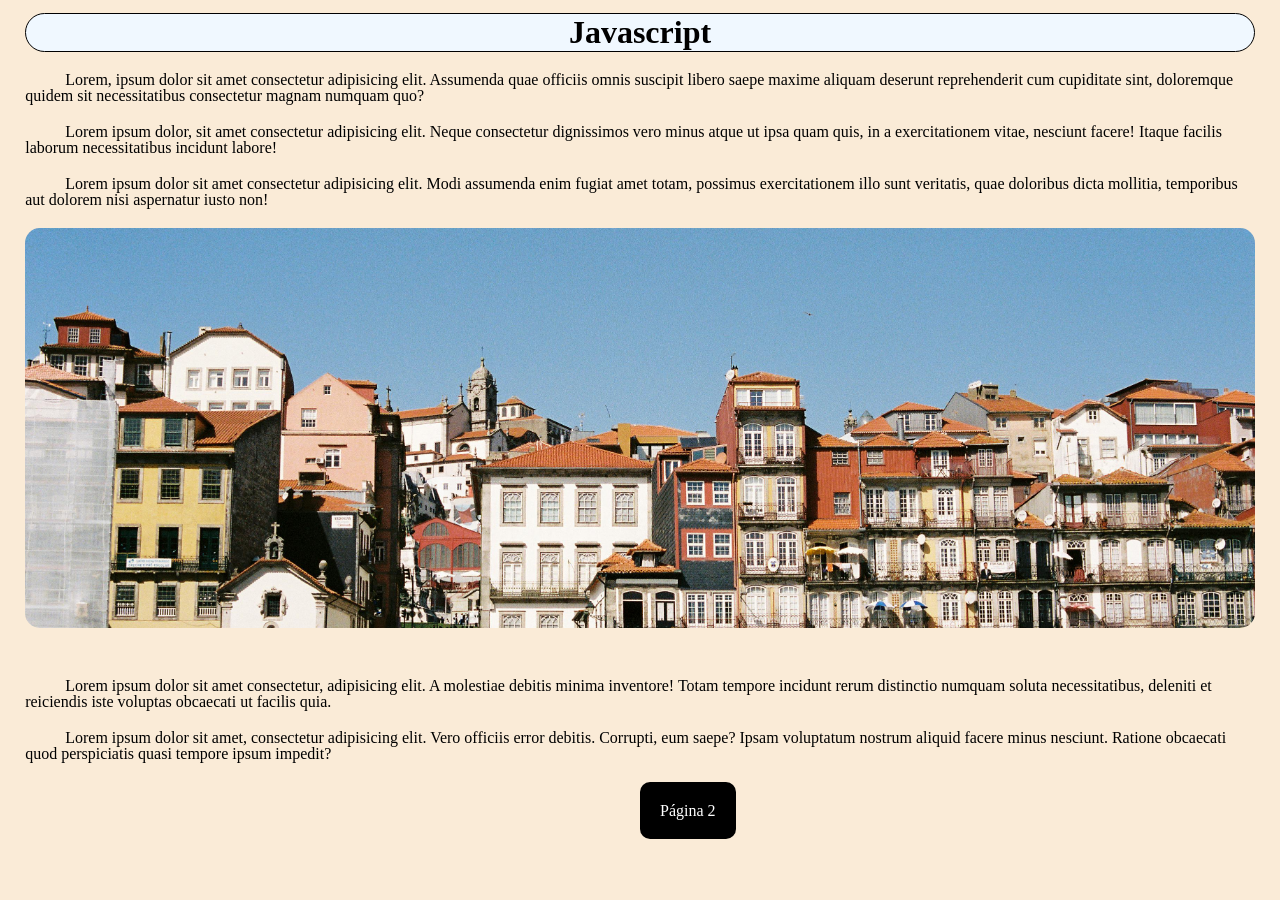
==== index.html @ f3d75a44 "primeiro commit" ====
<!DOCTYPE html>
<html lang="en">
<head>
    <meta charset="UTF-8">
    <meta name="viewport" content="width=device-width, initial-scale=1.0">
    <title>Página principal</title>
    <link rel="stylesheet" href="style/style.css">
</head>
<body>
    <header>
        <h1>Javascript</h1>
    </header>
    <main>
        <p>Lorem, ipsum dolor sit amet consectetur adipisicing elit. Assumenda quae officiis omnis suscipit libero saepe maxime aliquam deserunt reprehenderit cum cupiditate sint, doloremque quidem sit necessitatibus consectetur magnam numquam quo?</p>

        <p>Lorem ipsum dolor, sit amet consectetur adipisicing elit. Neque consectetur dignissimos vero minus atque ut ipsa quam quis, in a exercitationem vitae, nesciunt facere! Itaque facilis laborum necessitatibus incidunt labore!</p>

        <p>Lorem ipsum dolor sit amet consectetur adipisicing elit. Modi assumenda enim fugiat amet totam, possimus exercitationem illo sunt veritatis, quae doloribus dicta mollitia, temporibus aut dolorem nisi aspernatur iusto non!</p>

        <div id = "fundo-teste">
        </div>

        <p>Lorem ipsum dolor sit amet consectetur, adipisicing elit. A molestiae debitis minima inventore! Totam tempore incidunt rerum distinctio numquam soluta necessitatibus, deleniti et reiciendis iste voluptas obcaecati ut facilis quia.</p>

        <p>Lorem ipsum dolor sit amet, consectetur adipisicing elit. Vero officiis error debitis. Corrupti, eum saepe? Ipsam voluptatum nostrum aliquid facere minus nesciunt. Ratione obcaecati quod perspiciatis quasi tempore ipsum impedit?</p>
    </main>
    <footer>
        <a href="index-2.html">Página 2</a>
    </footer>
    <script src="Javascript/index.js"></script>
</body>
</html>
---- style/style.css ----
*{
    background-color: antiquewhite;
    margin: .5%;
}
h1{
    text-align: center;
    border:0.5px solid ;
    border-radius: 20px;
    background-color: aliceblue;
    margin-bottom: 20px;
}

p{
    margin-bottom: 20px;
    text-indent: 40px;
    line-height: 1;
}

#fundo-teste{
    height: 400px;
    background: url(../img/pexels-alinaskazka-28882396.jpg) center gray no-repeat;
    background-size: cover;
    margin-bottom: 50px;
    border-radius:15px;
}

footer{
    margin-top: 40px;
}

a{
    margin-left: 50%;
    background-color: black;
    color: white;
    padding: 20px;
    border-radius: 10px;
    text-decoration: none;
}

a:hover{
    background-color: gray;
}
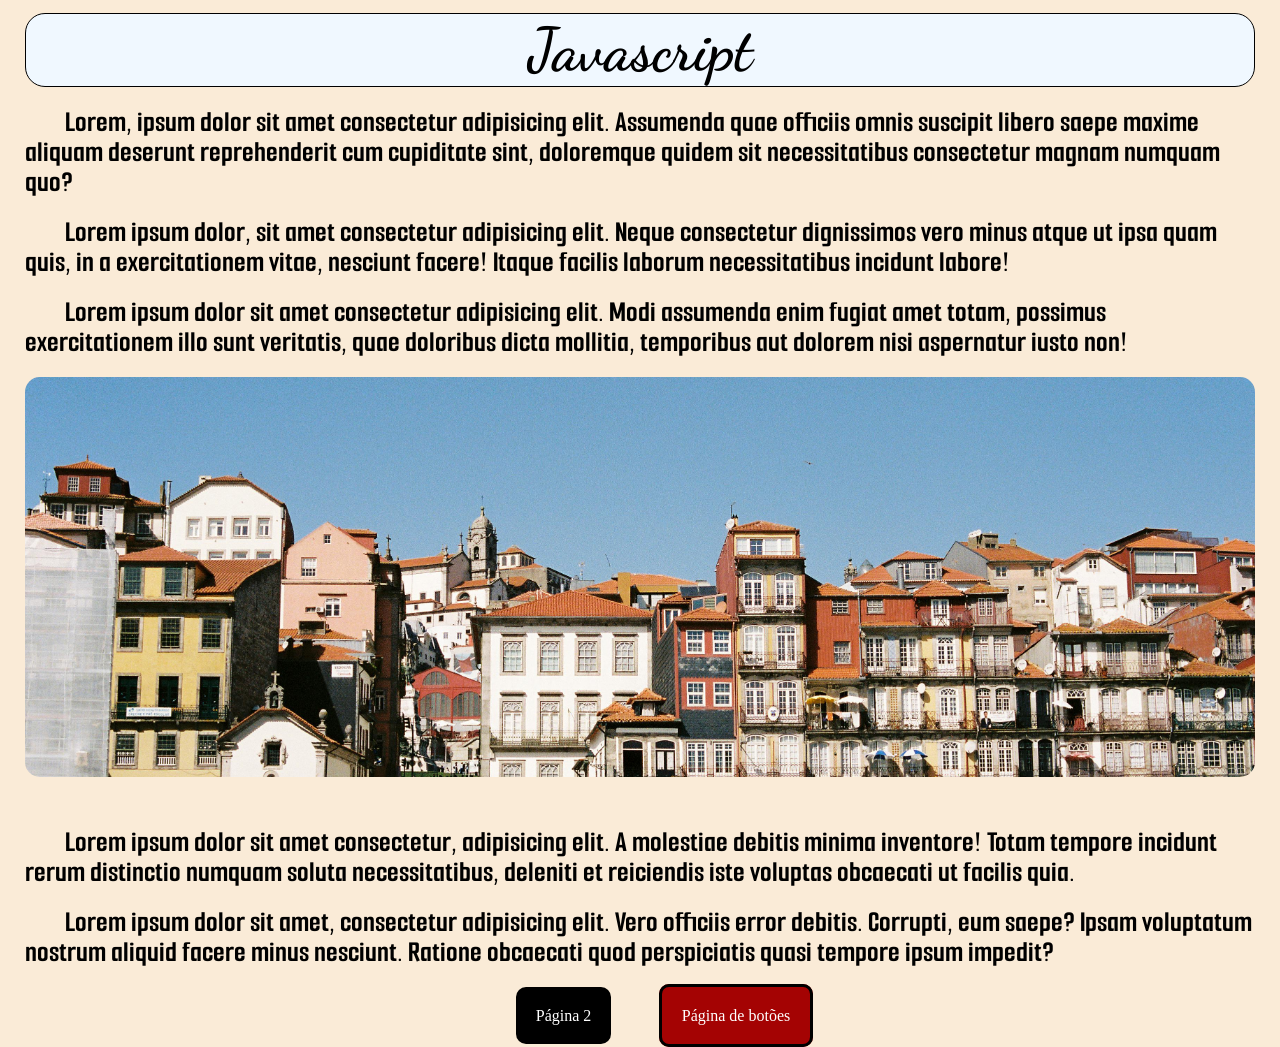
==== commit b79477f5: "botões pt.1" ====
--- a/index.html
+++ b/index.html
@@ -25,7 +25,8 @@
         <p>Lorem ipsum dolor sit amet, consectetur adipisicing elit. Vero officiis error debitis. Corrupti, eum saepe? Ipsam voluptatum nostrum aliquid facere minus nesciunt. Ratione obcaecati quod perspiciatis quasi tempore ipsum impedit?</p>
     </main>
     <footer>
-        <a href="index-2.html">Página 2</a>
+        <a href="index-2.html" id = "principal">Página 2</a>
+        <a href="botoes.html" class="botao1">Página de botões</a>
     </footer>
     <script src="Javascript/index.js"></script>
 </body>
--- a/style/style.css
+++ b/style/style.css
@@ -1,3 +1,5 @@
+@import url('https://fonts.googleapis.com/css2?family=Dancing+Script:wght@400..700&family=Smooch+Sans:wght@100..900&display=swap');
+
 *{
     background-color: antiquewhite;
     margin: .5%;
@@ -8,12 +10,17 @@
     border-radius: 20px;
     background-color: aliceblue;
     margin-bottom: 20px;
+    font-family: "Dancing Script", cursive;
+    font-size: 60px;
 }
 
 p{
     margin-bottom: 20px;
     text-indent: 40px;
     line-height: 1;
+    font-family: "Smooch Sans", sans-serif;
+    font-weight:bold;
+    font-size: 30px;
 }
 
 #fundo-teste{
@@ -28,8 +35,8 @@
     margin-top: 40px;
 }
 
-a{
-    margin-left: 50%;
+footer a{
+    margin-left: 45%;
     background-color: black;
     color: white;
     padding: 20px;
@@ -37,6 +44,60 @@
     text-decoration: none;
 }
 
-a:hover{
+footer a:hover{
     background-color: gray;
+}
+
+footer a#principal{
+    margin-left: 40%;
+    background-color: black;
+    color: white;
+    padding: 20px;
+    border-radius: 10px;
+    text-decoration: none;
+}
+
+footer a#principal:hover{
+    background-color: gray;
+}
+
+footer a.botao1{
+    background-color: rgb(164, 3, 3);
+    margin-left: 3%;
+    border: 3px solid black;
+}
+
+footer a.botao1:hover{
+    background-color: red;
+    padding: 25px;
+    border: 5px solid black;
+}
+
+a#l1{
+    text-decoration: none;
+    background-color: rgb(1, 92, 1);
+    color: white;
+    padding: 10px;
+    border: 4px solid yellow;
+}
+
+a#l1:hover{
+    background: rgb(2, 207, 2);
+    border-color: rgb(174, 174, 3);
+    padding: 15px;
+}
+
+a#l2{
+    border:  5px double blue;
+    padding: 10px;
+    text-decoration: none; 
+    font-weight: bold;
+    background-color: white;
+}
+
+a#l2:hover{
+    padding: 8px;
+    background: blue;
+    color: white;
+    font-weight: normal;
 }
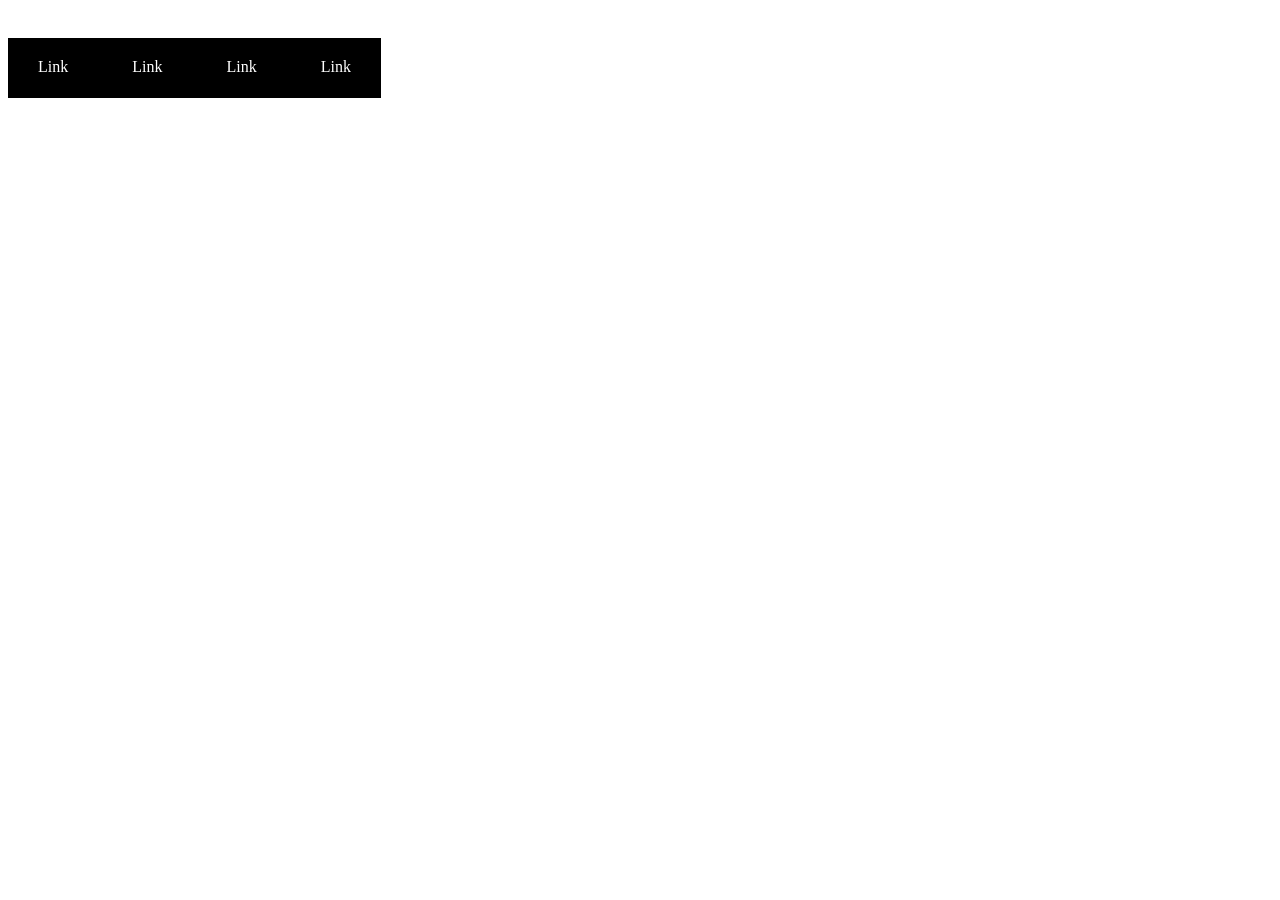
==== commit 728193bd: "Efeito dropdown" ====
--- a/index.html
+++ b/index.html
@@ -1,33 +1,18 @@
 <!DOCTYPE html>
-<html lang="en">
+<html lang="pt-br">
 <head>
     <meta charset="UTF-8">
     <meta name="viewport" content="width=device-width, initial-scale=1.0">
-    <title>Página principal</title>
+    <title>HTML</title>
     <link rel="stylesheet" href="style/style.css">
 </head>
 <body>
-    <header>
-        <h1>Javascript</h1>
-    </header>
-    <main>
-        <p>Lorem, ipsum dolor sit amet consectetur adipisicing elit. Assumenda quae officiis omnis suscipit libero saepe maxime aliquam deserunt reprehenderit cum cupiditate sint, doloremque quidem sit necessitatibus consectetur magnam numquam quo?</p>
-
-        <p>Lorem ipsum dolor, sit amet consectetur adipisicing elit. Neque consectetur dignissimos vero minus atque ut ipsa quam quis, in a exercitationem vitae, nesciunt facere! Itaque facilis laborum necessitatibus incidunt labore!</p>
-
-        <p>Lorem ipsum dolor sit amet consectetur adipisicing elit. Modi assumenda enim fugiat amet totam, possimus exercitationem illo sunt veritatis, quae doloribus dicta mollitia, temporibus aut dolorem nisi aspernatur iusto non!</p>
-
-        <div id = "fundo-teste">
-        </div>
-
-        <p>Lorem ipsum dolor sit amet consectetur, adipisicing elit. A molestiae debitis minima inventore! Totam tempore incidunt rerum distinctio numquam soluta necessitatibus, deleniti et reiciendis iste voluptas obcaecati ut facilis quia.</p>
-
-        <p>Lorem ipsum dolor sit amet, consectetur adipisicing elit. Vero officiis error debitis. Corrupti, eum saepe? Ipsam voluptatum nostrum aliquid facere minus nesciunt. Ratione obcaecati quod perspiciatis quasi tempore ipsum impedit?</p>
-    </main>
-    <footer>
-        <a href="index-2.html" id = "principal">Página 2</a>
-        <a href="botoes.html" class="botao1">Página de botões</a>
-    </footer>
-    <script src="Javascript/index.js"></script>
+    <div>
+        <a href="#" class = "l1">Link</a>
+        <a href="#">Link</a>
+        <a href="#">Link</a>
+        <a href="#">Link</a>
+    </div>
+    
 </body>
 </html>
--- a/style/style.css
+++ b/style/style.css
@@ -1,103 +1,26 @@
-@import url('https://fonts.googleapis.com/css2?family=Dancing+Script:wght@400..700&family=Smooch+Sans:wght@100..900&display=swap');
+div{
+    background-color: black;
+    display:inline-block;
+    height: 60px;
+    position: relative;
+    top: 30px;
 
-*{
-    background-color: antiquewhite;
-    margin: .5%;
-}
-h1{
-    text-align: center;
-    border:0.5px solid ;
-    border-radius: 20px;
-    background-color: aliceblue;
-    margin-bottom: 20px;
-    font-family: "Dancing Script", cursive;
-    font-size: 60px;
 }
 
-p{
-    margin-bottom: 20px;
-    text-indent: 40px;
-    line-height: 1;
-    font-family: "Smooch Sans", sans-serif;
-    font-weight:bold;
-    font-size: 30px;
+a{
+    color:white;
+    display: inline-block;
+    text-decoration: none;
+    padding: 20px 30px 20px 30px;
+
 }
 
-#fundo-teste{
-    height: 400px;
-    background: url(../img/pexels-alinaskazka-28882396.jpg) center gray no-repeat;
-    background-size: cover;
-    margin-bottom: 50px;
-    border-radius:15px;
+a:hover{
+    background-color: gray;
+    color: black;
 }
 
-footer{
-    margin-top: 40px;
-}
-
-footer a{
-    margin-left: 45%;
-    background-color: black;
-    color: white;
-    padding: 20px;
-    border-radius: 10px;
-    text-decoration: none;
-}
-
-footer a:hover{
-    background-color: gray;
-}
-
-footer a#principal{
-    margin-left: 40%;
-    background-color: black;
-    color: white;
-    padding: 20px;
-    border-radius: 10px;
-    text-decoration: none;
-}
-
-footer a#principal:hover{
-    background-color: gray;
-}
-
-footer a.botao1{
-    background-color: rgb(164, 3, 3);
-    margin-left: 3%;
-    border: 3px solid black;
-}
-
-footer a.botao1:hover{
-    background-color: red;
-    padding: 25px;
-    border: 5px solid black;
-}
-
-a#l1{
-    text-decoration: none;
-    background-color: rgb(1, 92, 1);
-    color: white;
-    padding: 10px;
-    border: 4px solid yellow;
-}
-
-a#l1:hover{
-    background: rgb(2, 207, 2);
-    border-color: rgb(174, 174, 3);
-    padding: 15px;
-}
-
-a#l2{
-    border:  5px double blue;
-    padding: 10px;
-    text-decoration: none; 
-    font-weight: bold;
-    background-color: white;
-}
-
-a#l2:hover{
-    padding: 8px;
-    background: blue;
-    color: white;
-    font-weight: normal;
+a.l1{
+    display:inline-block;
+    
 }
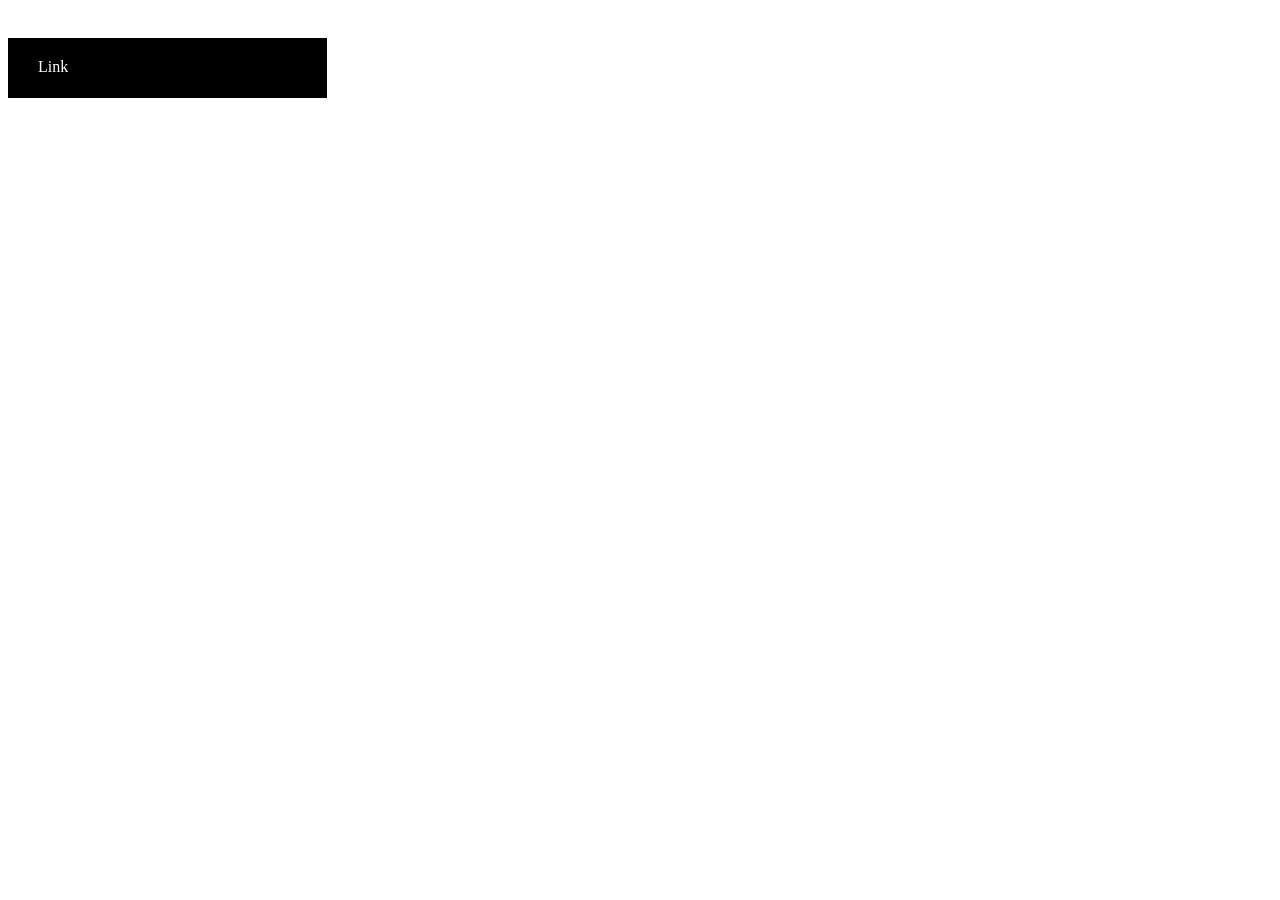
==== commit f0e9ccaf: "curso javascript" ====
--- a/index.html
+++ b/index.html
@@ -9,10 +9,16 @@
 <body>
     <div>
         <a href="#" class = "l1">Link</a>
+        <ul>
+            <a href="#">Link</a>
+            <a href="#">Link</a>
+            <a href="#">Link</a>
+        </ul>
         <a href="#">Link</a>
         <a href="#">Link</a>
         <a href="#">Link</a>
     </div>
     
+    <script src="Javascript/index.js"></script>
 </body>
 </html>
